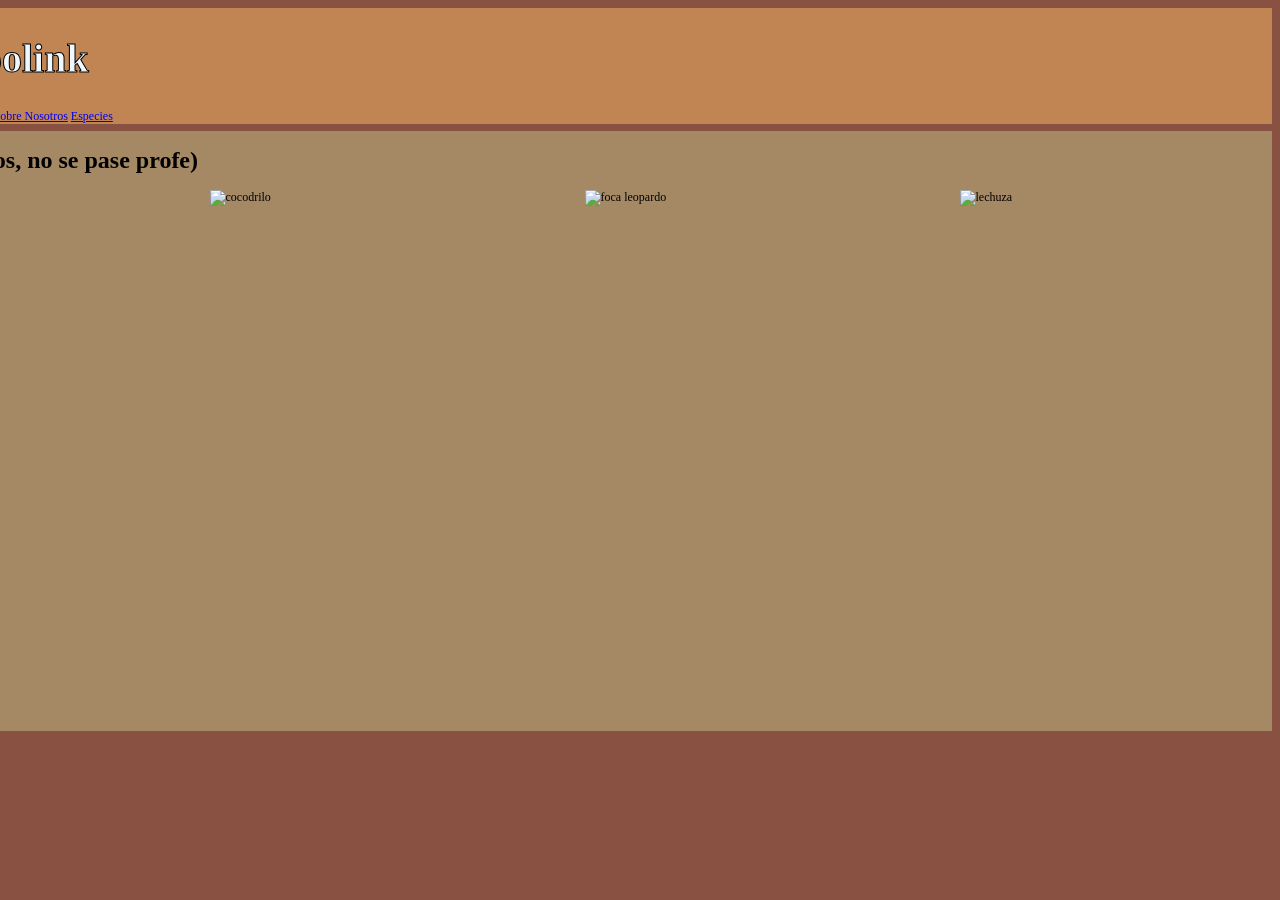
==== Proyecto Ñanco/index.html @ e9314c44 "Add files via upload" ====
<!DOCTYPE html>
<html lang="en">

<head>
    <meta charset="UTF-8">
    <meta name="viewport" content="width=device-width, initial-scale=1.0">
    <title>Proyecto Final</title>
    <link rel="stylesheet" href="styles.css">
</head>

<body>
    <header>
        <h1 class="titulo-pag">Zoolink</h1>
        <nav>
            <a href="contacto.html">Contactanos</a>
            <a href="nosotros.html">Sobre Nosotros</a>
            <a href="productos.html">Especies</a>
        </nav>
    </header>
    <main>
        <h1>Depredadores (no todos, no se pase profe)</h1>
        <div>
            <section class="animales">
                <img src="https://encrypted-tbn0.gstatic.com/images?q=tbn:ANd9GcS3VyFmqiE5fESQRmBjv5wiJLFCZnx4zwrvRw&s"
                    alt="jaguar">


                <img src="https://static.vecteezy.com/system/resources/previews/055/261/381/large_2x/[base64].jpg"
                    alt="cocodrilo">


                <img src="https://blognasua.wordpress.com/wp-content/uploads/2015/05/paul-nicklen-leopard-seal-011.jpg"
                    alt="foca leopardo">


                <img src="https://brinzal.org/wp-content/uploads/2020/02/IMG-20180503-WA0020.jpg" alt="lechuza">
            </section>
        </div>
    </main>
</body>

</html>
---- Proyecto Ñanco/styles.css ----
.titulo-pag {
    text-align: center;
    color: aliceblue;
    -webkit-text-stroke: 1px rgb(0, 0, 0);
    font-size: 40px;
}
body {
    display: flex;
    font-size: 12px;
    justify-content: center;
    align-content: center;
    flex-direction: column;
    align-items: end;
    background-color: #885141;
}
.lista {
    align-items: flex-end;
    display: flex;
    justify-content: space-between;
}
header {
    background-color: #C08552;
    width: 2500px;
    display: flex;
    justify-content: space-around;
    flex-direction: column;
    align-items: center;
    justify-content: space-around;
    margin-bottom: 7px;
}
main {
    background-color: #a58965;
    height: 600px;
}
img {
    width: 250px;
    height: 250px;
}
div {
    width: 1500px;
    display: flex;
    justify-content: space-around;
    justify-content: center;
    align-items: center;
}
.animales {
    display: flex;
    justify-content: space-around;
    width: 2000px;
    height: 300px;
}
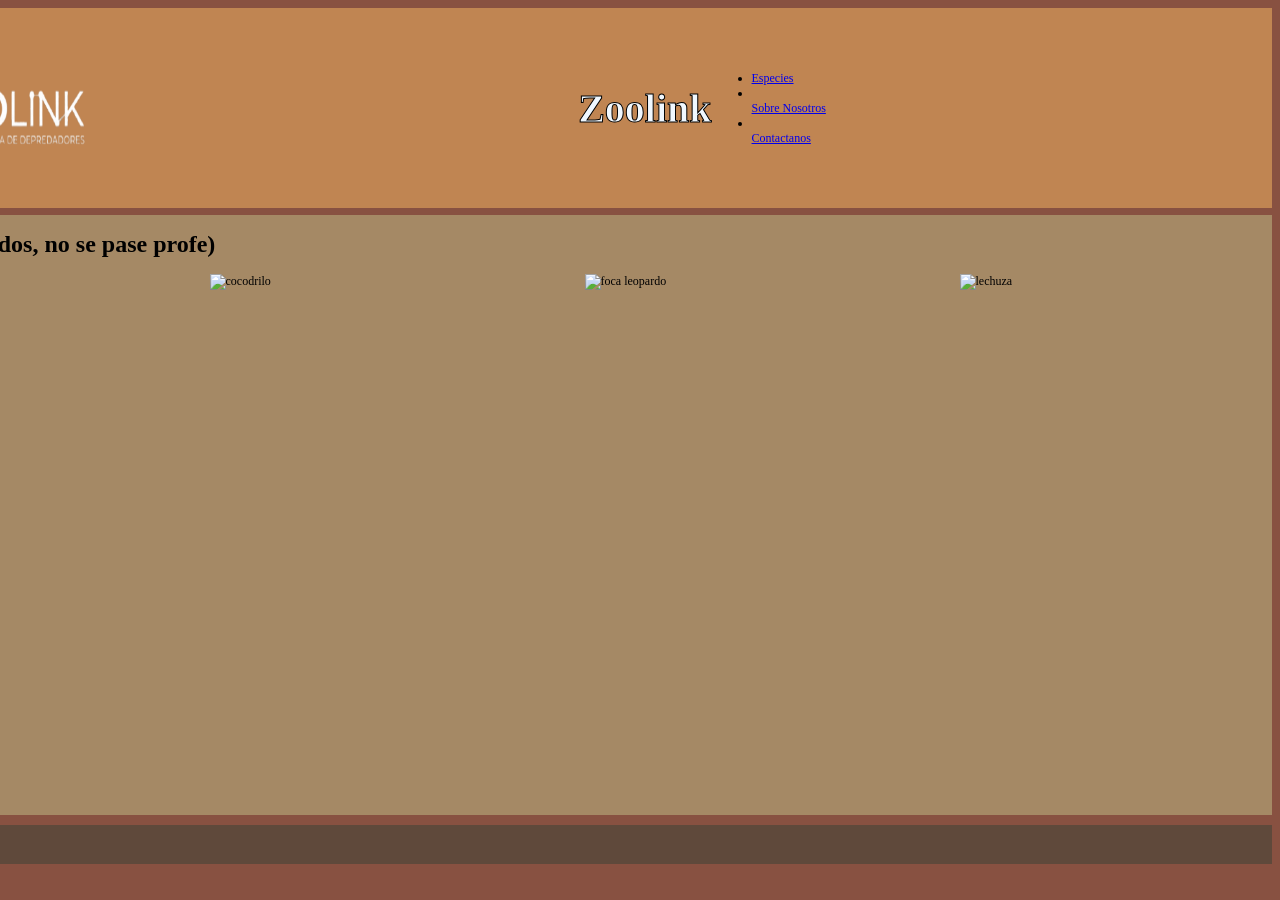
==== commit 3871851c: "Add files via upload" ====
--- a/Proyecto Ñanco/index.html
+++ b/Proyecto Ñanco/index.html
@@ -5,22 +5,27 @@
     <meta charset="UTF-8">
     <meta name="viewport" content="width=device-width, initial-scale=1.0">
     <title>Proyecto Final</title>
-    <link rel="stylesheet" href="styles.css">
+    <link rel="stylesheet" href="index.css">
 </head>
 
 <body>
     <header>
+         <img class="logo" src="images/descarga.png" alt="logo">
+        <div>
         <h1 class="titulo-pag">Zoolink</h1>
         <nav>
-            <a href="contacto.html">Contactanos</a>
-            <a href="nosotros.html">Sobre Nosotros</a>
-            <a href="productos.html">Especies</a>
+            <ul>
+                <li><a href="productos.html">Especies</a></li>
+                <li></li><a href="nosotros.html">Sobre Nosotros</a></li>
+                <li></li><a href="contacto.html">Contactanos</a></li>
+            </ul>
         </nav>
+        </div>
     </header>
     <main>
-        <h1>Depredadores (no todos, no se pase profe)</h1>
+        <h1>DDepredadores (no todos, no se pase profe)</h1>
         <div>
-            <section class="animales">
+            <section class="hero">
                 <img src="https://encrypted-tbn0.gstatic.com/images?q=tbn:ANd9GcS3VyFmqiE5fESQRmBjv5wiJLFCZnx4zwrvRw&s"
                     alt="jaguar">
 
@@ -37,6 +42,9 @@
             </section>
         </div>
     </main>
+    <footer>
+        <p class="copy">©Ñanco-Laureano-HTML</p>
+    </footer>
 </body>
 
 </html>
--- a/Proyecto Ñanco/index.css
+++ b/Proyecto Ñanco/index.css
@@ -0,0 +1,68 @@
+.titulo-pag {
+    text-align: center;
+    color: aliceblue;
+    -webkit-text-stroke: 1px rgb(0, 0, 0);
+    font-size: 40px;
+}
+body {
+    display: flex;
+    font-size: 12px;
+    justify-content: center;
+    align-content: center;
+    flex-direction: column;
+    align-items: end;
+    background-color: #885141;
+}
+.lista {
+    align-items: flex-end;
+    display: flex;
+    justify-content: space-between;
+}
+header {
+    background-color: #C08552;
+    width: 1490px;
+    height: 200px;
+    display: flex;
+    justify-content: space-around;
+    align-items: center;
+    justify-content: space-around;
+    margin-bottom: 7px;
+}
+main {
+    background-color: #a58965;
+    height: 600px;
+}
+img {
+    width: 250px;
+    height: 250px;
+}
+div {
+    width: 1500px;
+    display: flex;
+    justify-content: space-around;
+    justify-content: center;
+    align-items: center;
+}
+.hero {
+    display: flex;
+    justify-content: space-around;
+    width: 2000px;
+    height: 300px;
+}
+footer {
+    margin-top: 10px;
+    background-color: #5f493b;
+    width: 1490px;
+}
+.logo {
+    display: flex;
+    justify-content: flex-start;
+    width: 350px;
+    height: 300px;
+}
+.lista {
+    display: flex;
+    justify-content: flex-end;
+    flex-direction: column;
+    width: 650px;
+}
